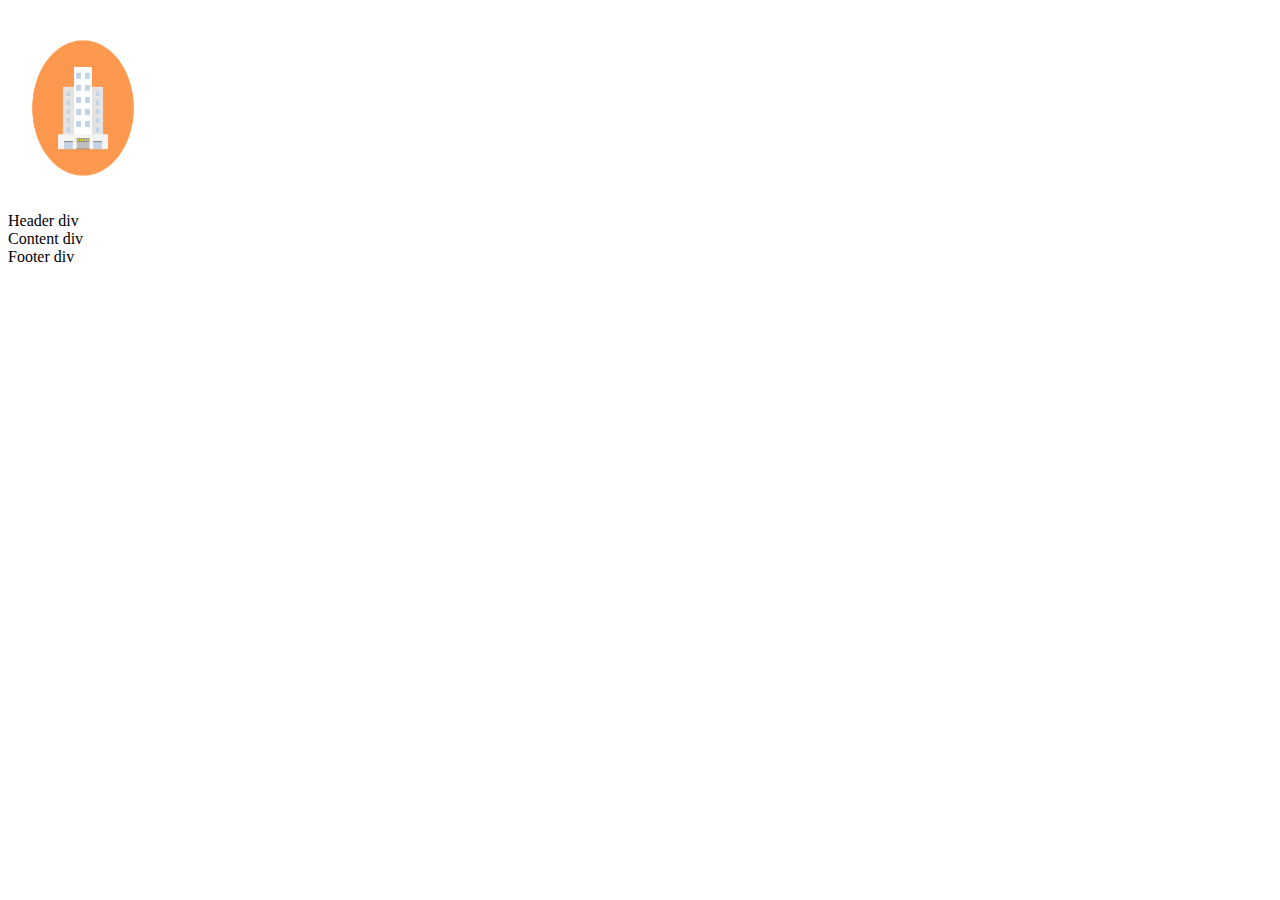
==== Hotel_Booking_Website/index.html @ df2c39cc "Checkpoint 1" ====
<!DOCTYPE html>
<html lang="en">

<head>
    <title>Index</title>
</head>

<body>
    <div class="header">
        <img src="assests\images\logo.png" alt="logo" height="200" width="150">
        <div>Header div</div>
    </div>
        <div class="content">Content div</div>

        <div class="footer">Footer div </div>

</body>

</html>
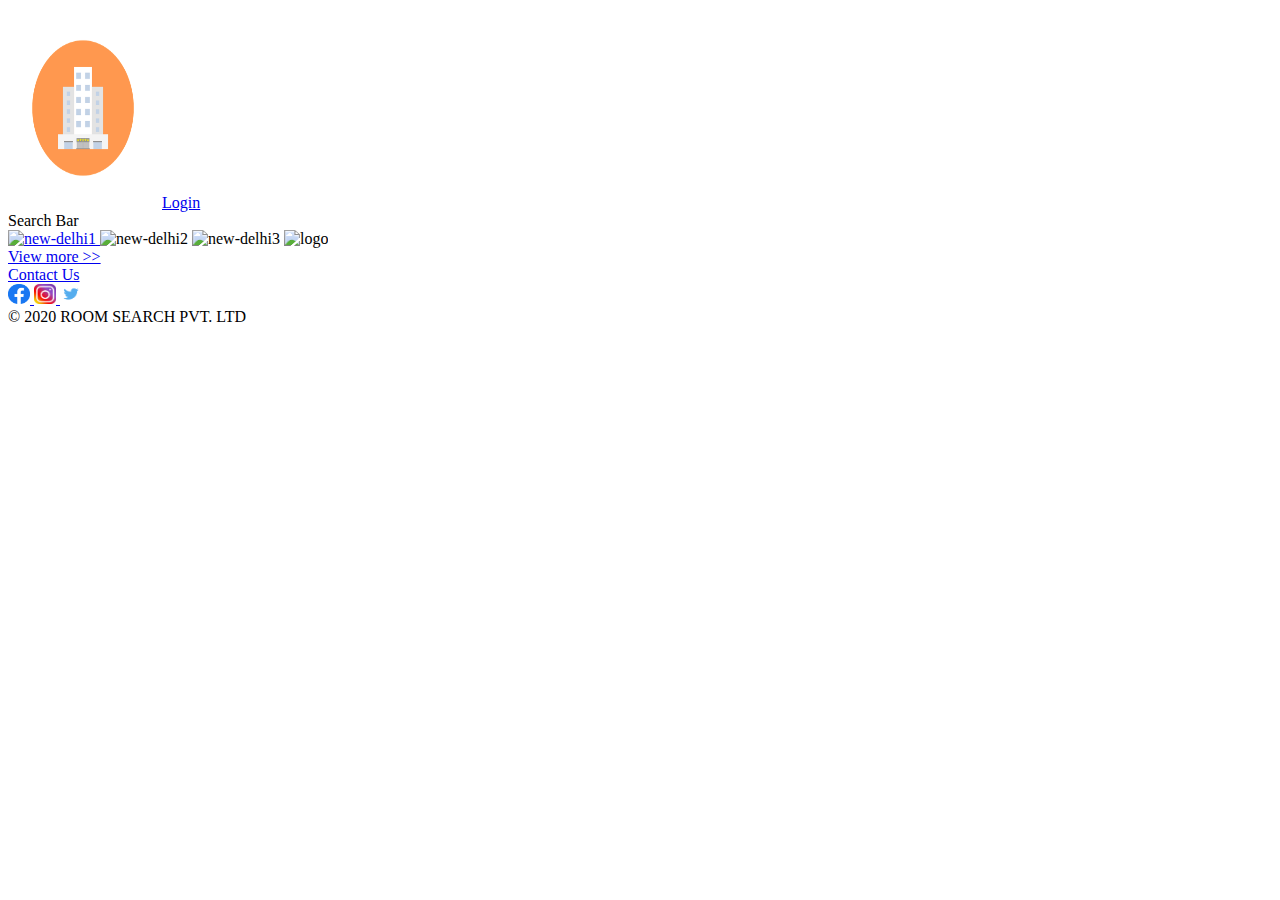
==== commit 4e050731: "Checkpoint 2" ====
--- a/Hotel_Booking_Website/index.html
+++ b/Hotel_Booking_Website/index.html
@@ -2,18 +2,59 @@
 <html lang="en">
 
 <head>
-    <title>Index</title>
+        <title>Index</title>  
 </head>
 
 <body>
-    <div class="header">
-        <img src="assests\images\logo.png" alt="logo" height="200" width="150">
-        <div>Header div</div>
+    <div class="header"> 
+           <img src="assests\images\logo.png" alt="logo" height="200" width="150">
+           <a href="login.html" target="_blank">Login</a>   
     </div>
-        <div class="content">Content div</div>
+    <div class="content">
+        <div>Search Bar</div>  
+   
+        <a href="list.html" target="_blank">
+            <img src="https://media-cdn.tripadvisor.com/media/photo-s/15/33/fe/a2/new-delhi.jpg " alt="new-delhi1" height="300" width="300">
+        </a>
 
-        <div class="footer">Footer div </div>
+          <img src="https://media-cdn.tripadvisor.com/media/photo-s/15/33/fc/f0/goa.jpg" alt="new-delhi2" height="300" width="300">
 
+
+          <img src="https://media-cdn.tripadvisor.com/media/photo-s/0f/98/f7/df/charminar.jpg" alt="new-delhi3" height="300" width="300">
+
+  
+          <img src="https://media-cdn.tripadvisor.com/media/photo-s/15/33/fe/ac/kolkata-calcutta.jpg" alt="logo" height="300" width="300">
+
+        <div><a href="index.html">View more >></a></div>
+        
+    </div>
+
+    <div class="footer">
+
+        <div>
+            <a href="contact.html" target="_blank">Contact Us</a>
+        </div>
+
+        <div>
+            <a href="https://www.facebook.com/" target="_blank">
+                <img src="assests/images/facebook.png" alt="facebook" height="20" width="22">
+            </a>
+
+            <a href="https://www.instagram.com/" target="_blank">
+
+                <img src="assests/images/instagram.png" alt="instagram" height="20" width="22">
+            </a>
+
+            <a href="https://twitter.com" target="_blank">
+                <img src="assests/images/twitter.png" alt="twitter" height="20" width="22">
+            </a>
+
+            <div>
+                <span>&#169; 2020 ROOM SEARCH PVT. LTD</span>
+            </div>
+
+        </div>
+    </div>
 </body>
 
-</html> +</html>
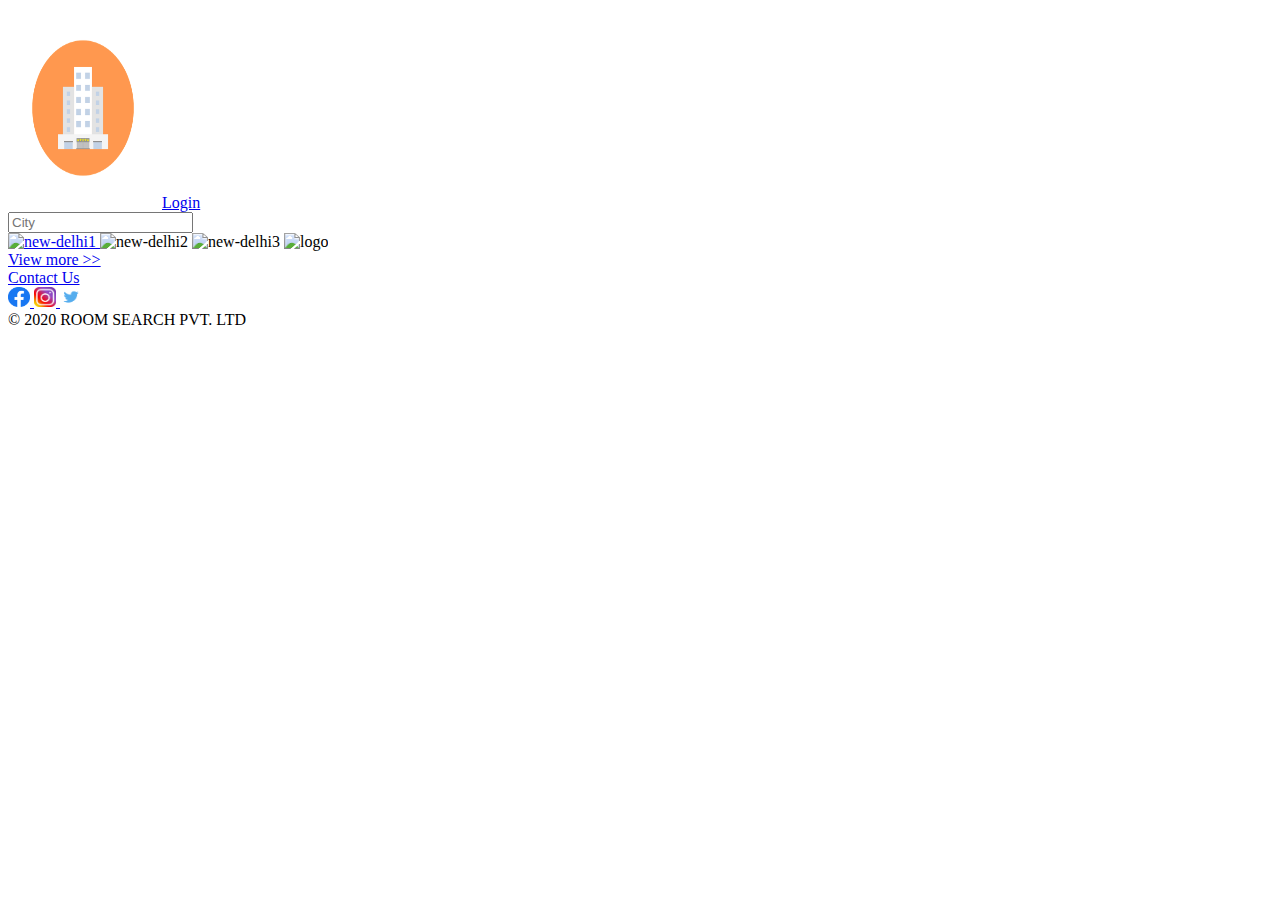
==== commit 2e812706: "Checkpoint 3" ====
--- a/Hotel_Booking_Website/index.html
+++ b/Hotel_Booking_Website/index.html
@@ -8,12 +8,13 @@
 <body>
     <div class="header"> 
            <img src="assests\images\logo.png" alt="logo" height="200" width="150">
-           <a href="login.html" target="_blank">Login</a>   
+           <a href="login.html">Login</a>   
     </div>
     <div class="content">
-        <div>Search Bar</div>  
-   
-        <a href="list.html" target="_blank">
+
+        <div><input type="text" placeholder="City"></div>
+
+        <a href="list.html" >
             <img src="https://media-cdn.tripadvisor.com/media/photo-s/15/33/fe/a2/new-delhi.jpg " alt="new-delhi1" height="300" width="300">
         </a>
 
@@ -32,7 +33,7 @@
     <div class="footer">
 
         <div>
-            <a href="contact.html" target="_blank">Contact Us</a>
+            <a href="contact.html" >Contact Us</a>
         </div>
 
         <div>
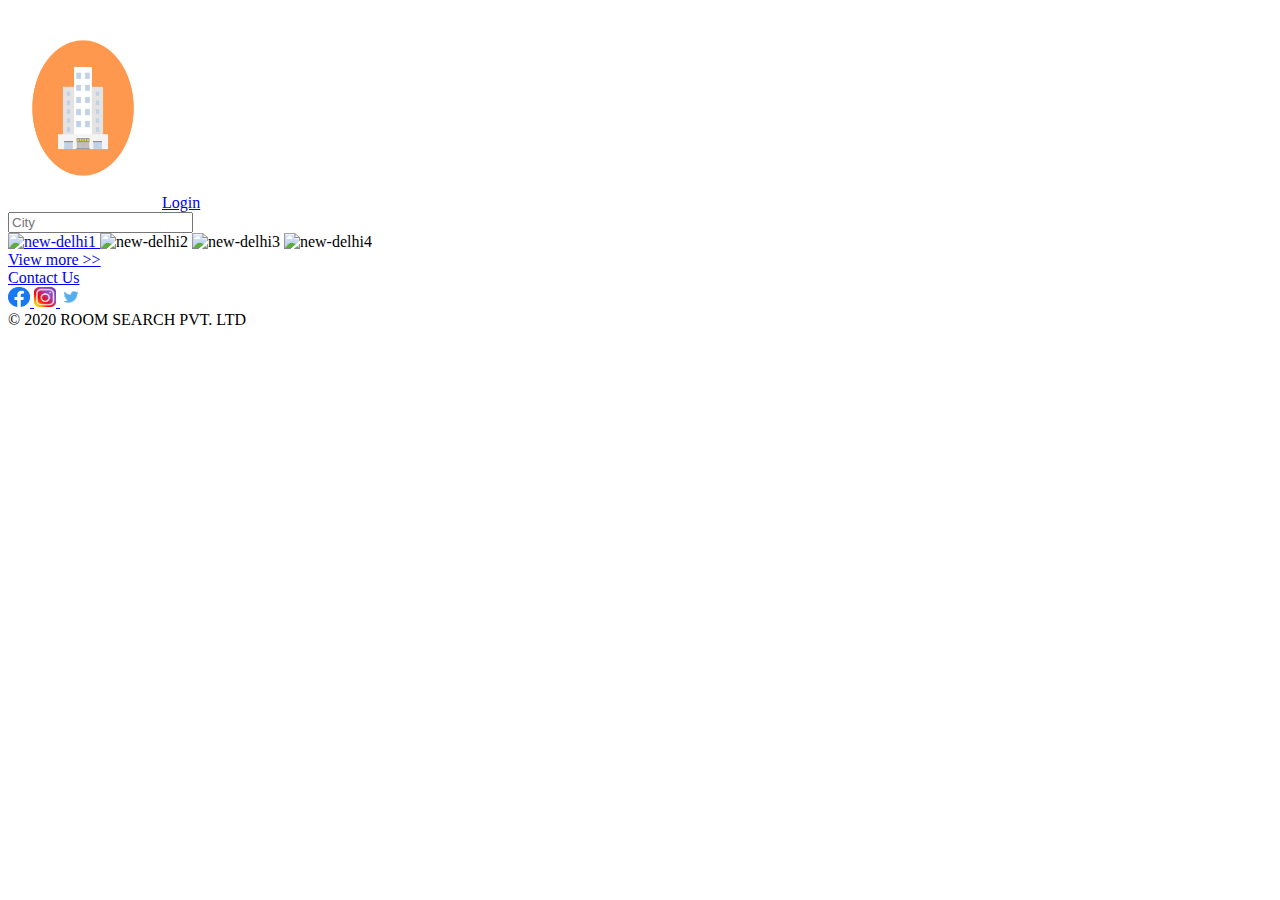
==== commit 554d8938: "Checkpoint 4" ====
--- a/Hotel_Booking_Website/index.html
+++ b/Hotel_Booking_Website/index.html
@@ -2,35 +2,37 @@
 <html lang="en">
 
 <head>
-        <title>Index</title>  
+    <meta class="utf-8">
+    <title>Index</title>
+    <link  href="/styles/index.css" rel="stylesheet"> 
+
 </head>
 
 <body>
-    <div class="header"> 
-           <img src="assests\images\logo.png" alt="logo" height="200" width="150">
+    <header> 
+           <img id="logo" src="assests\images\logo.png" alt="logo" height="200" width="150">
            <a href="login.html">Login</a>   
-    </div>
+    </header>
+ 
     <div class="content">
-
-        <div><input type="text" placeholder="City"></div>
-
+        <div id="search-bar" ><input type="text" placeholder="City"></div>
+       
+      <div class="hotels-list">
         <a href="list.html" >
-            <img src="https://media-cdn.tripadvisor.com/media/photo-s/15/33/fe/a2/new-delhi.jpg " alt="new-delhi1" height="300" width="300">
+            <img class="hotels" src="https://media-cdn.tripadvisor.com/media/photo-s/15/33/fe/a2/new-delhi.jpg " alt="new-delhi1" height="300" width="300">
         </a>
 
-          <img src="https://media-cdn.tripadvisor.com/media/photo-s/15/33/fc/f0/goa.jpg" alt="new-delhi2" height="300" width="300">
+          <img class="hotels" src="https://media-cdn.tripadvisor.com/media/photo-s/15/33/fc/f0/goa.jpg" alt="new-delhi2" height="300" width="300">
 
-
-          <img src="https://media-cdn.tripadvisor.com/media/photo-s/0f/98/f7/df/charminar.jpg" alt="new-delhi3" height="300" width="300">
-
+          <img class="hotels" src="https://media-cdn.tripadvisor.com/media/photo-s/0f/98/f7/df/charminar.jpg" alt="new-delhi3" height="300" width="300">
   
-          <img src="https://media-cdn.tripadvisor.com/media/photo-s/15/33/fe/ac/kolkata-calcutta.jpg" alt="logo" height="300" width="300">
-
+          <img class="hotels" src="https://media-cdn.tripadvisor.com/media/photo-s/15/33/fe/ac/kolkata-calcutta.jpg" alt="new-delhi4" height="300" width="300">
+     </div>
         <div><a href="index.html">View more >></a></div>
         
     </div>
 
-    <div class="footer">
+    <footer>
 
         <div>
             <a href="contact.html" >Contact Us</a>
@@ -38,16 +40,16 @@
 
         <div>
             <a href="https://www.facebook.com/" target="_blank">
-                <img src="assests/images/facebook.png" alt="facebook" height="20" width="22">
+                <img class="social-media" src="assests/images/facebook.png" alt="facebook" height="20" width="22">
             </a>
 
             <a href="https://www.instagram.com/" target="_blank">
 
-                <img src="assests/images/instagram.png" alt="instagram" height="20" width="22">
+                <img class="social-media" src="assests/images/instagram.png" alt="instagram" height="20" width="22">
             </a>
 
             <a href="https://twitter.com" target="_blank">
-                <img src="assests/images/twitter.png" alt="twitter" height="20" width="22">
+                <img class="social-media" src="assests/images/twitter.png" alt="twitter" height="20" width="22">
             </a>
 
             <div>
@@ -55,7 +57,7 @@
             </div>
 
         </div>
-    </div>
+    </footer>
 </body>
 
 </html>
